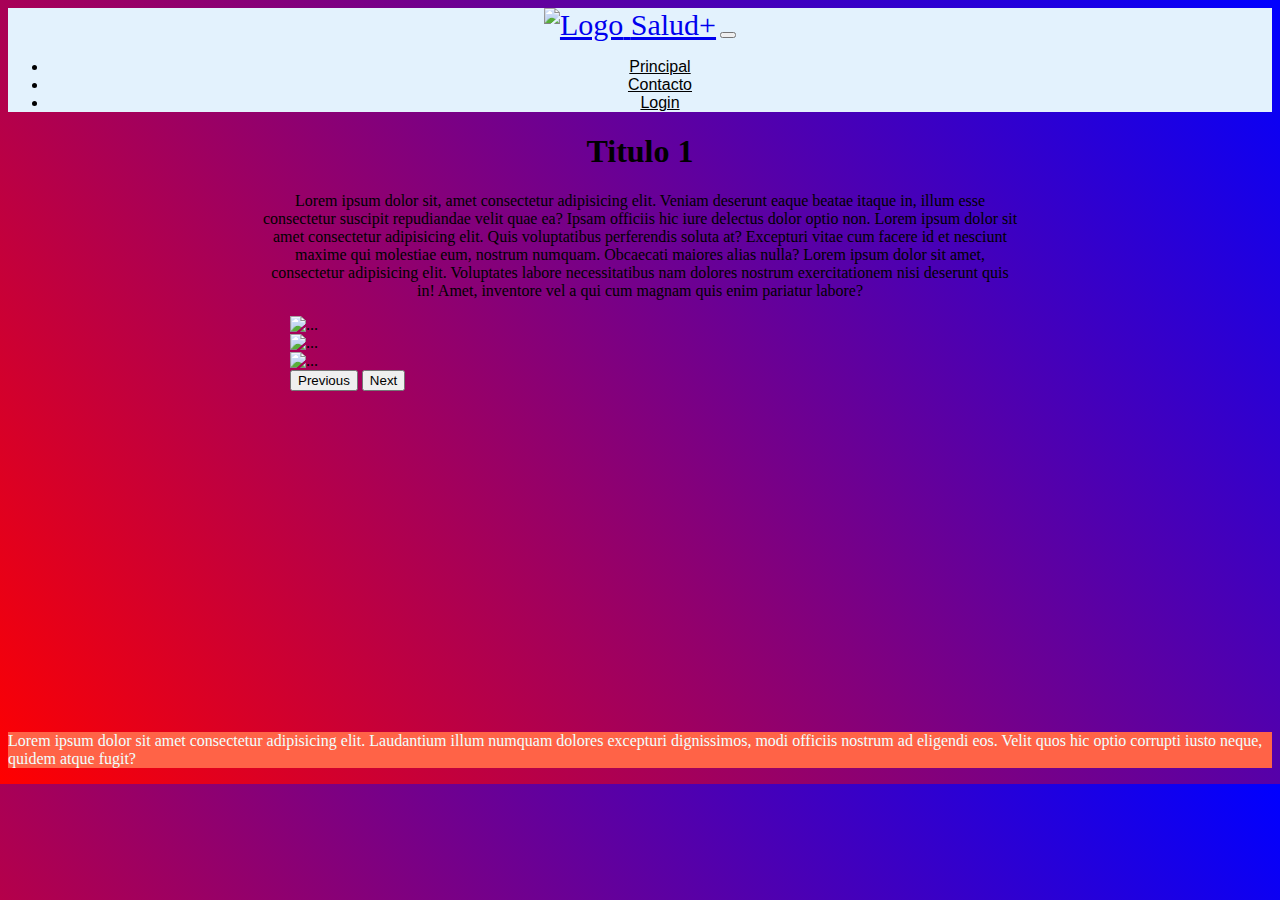
==== index.html @ d2786dda "avance" ====
<!DOCTYPE html>
<html lang="es">
  <head>
    <meta charset="UTF-8">
    <meta http-equiv="X-UA-Compatible" content="IE=edge">
    <meta name="viewport" content="width=device-width, initial-scale=1.0">
    <link rel="stylesheet" href="/bootstrap/css/bootstrap.min.css">
    <link rel="stylesheet" href="/css/style.css">
    <link rel="icon" href="/img/103387.png">
    <title>Salud+</title>
  </head>


  <body class="cuerpo-pagina">

    <!-------------- header ------------------->
    <header>
      <nav class="navbar navbar-expand-lg">
        <div class="container-fluid">
          <a class="navbar-brand" href="#">
            <img src="/img/corazonrojo.png" alt="Logo" width="50" height="50"
              class="d-inline-block align-text-top">
            <a class="navbar-brand" href="#">Salud+</a>
            <button class="navbar-toggler" type="button"
              data-bs-toggle="collapse" data-bs-target="#navbarNav"
              aria-controls="navbarNav" aria-expanded="false" aria-label="Toggle
              navigation">
              <span class="navbar-toggler-icon"></span>
            </button>
            <div class="collapse navbar-collapse" id="navbarNav">
              <ul class="navbar-nav">
                <li class="nav-item">
                  <a class="nav-link" aria-current="page" href="#">Principal</a>
                </li>
                <li class="nav-item">
                  <a class="nav-link" href="/pages/contacto.html">Contacto</a>
                </li>
                <li class="nav-item">
                  <a class="nav-link" href="/pages/login.html">Login</a>
                </li>
              </ul>
            </div>
          </div>
        </nav>
      </div>
    </header>

    <!-------------- header ------------------->


    <!------------------- main  -------------->

    <main class="proyector">

      <h1 class="titulos">Titulo 1</h1>
      <p class="parrafos">Lorem ipsum dolor sit, amet consectetur adipisicing
        elit. Veniam
        deserunt eaque beatae itaque in, illum esse consectetur suscipit
        repudiandae velit quae ea? Ipsam officiis hic iure delectus dolor optio
        non.
        Lorem ipsum dolor sit amet consectetur adipisicing elit. Quis
        voluptatibus perferendis soluta at? Excepturi vitae cum facere id et
        nesciunt maxime qui molestiae eum, nostrum numquam. Obcaecati maiores
        alias nulla? Lorem ipsum dolor sit amet, consectetur adipisicing elit.
        Voluptates labore necessitatibus nam dolores nostrum exercitationem nisi
        deserunt quis in! Amet, inventore vel a qui cum magnam quis enim
        pariatur labore?</p>
      <!----------------- carrusel ----------------->
      <div class="carrusel">
        <div id="carouselExampleInterval" class="carousel slide"
          data-bs-ride="carousel">
          <div class="carousel-inner">
            <div class="carousel-item active" data-bs-interval="1000">
              <img src="/img/medic1.jpg" class="imgcarrusel" alt="...">
            </div>
            <div class="carousel-item" data-bs-interval="2000">
              <img src="/img/medic2.jpeg" class="imgcarrusel" alt="...">
            </div>
            <div class="carousel-item" data-bs-interval="2000">
              <img src="/img/medic3.png" class="imgcarrusel" alt="...">
            </div>
          </div>
          <button class="carousel-control-prev" type="button"
            data-bs-target="#carouselExampleInterval" data-bs-slide="prev">
            <span class="carousel-control-prev-icon" aria-hidden="true"></span>
            <span class="visually-hidden">Previous</span>
          </button>
          <button class="carousel-control-next" type="button"
            data-bs-target="#carouselExampleInterval" data-bs-slide="next">
            <span class="carousel-control-next-icon" aria-hidden="true"></span>
            <span class="visually-hidden">Next</span>
          </button>
        </div>
      </div>
      <!----------------- carrusel ----------------->


    </main>

    <!------------------- main  -------------->

 

    <script src="/bootstrap/js/bootstrap.min.js"></script>
    <footer class="footerindex">
      <p class="pfooter">Lorem ipsum dolor sit amet consectetur adipisicing
        elit. Laudantium illum numquam dolores excepturi dignissimos, modi
        officiis nostrum ad eligendi eos. Velit quos hic optio corrupti iusto
        neque, quidem atque fugit?</p>
    </footer>
  </body>

</html>
---- css/style.css ----
/* ------------------header --------------------*/

    .navbar {
        background-color:  #e3f2fd;
    }

    .container-fluid {
        text-align: center;
    }

    .nav-link {
        color: rgb(0, 0, 0);
        font-family: Arial, Helvetica, sans-serif;
    }

    .navbar-brand{
        font-size: 30px;
    }

  /*-------------------- header -----------------*/




    /* --------------------body -----------------------*/

    .cuerpo-pagina{
        background:linear-gradient(50deg , red , blue);

    }

        
    .proyector {
        
    }

 /* -----------------------body -----------------------*/





 /*----------------------- main------------------------ */

        .carrusel{
            height: 400px;
            width: 700px;
            margin:auto
           
        }
        .imgcarrusel {
            height: 400px;
            width: 700px;
        }

        .titulos {
            text-align: center;
        }

        .parrafos{
            text-align: center;
            margin-left: 20%;
            margin-right: 20%;
        }
 /*----------------------- main------------------------ */


 /* ----------------footer -------------------*/

        .footerindex{
            background-color: tomato;
            
        }

        .pfooter {
            color: azure;
        }


/* ----------------footer -------------------*/
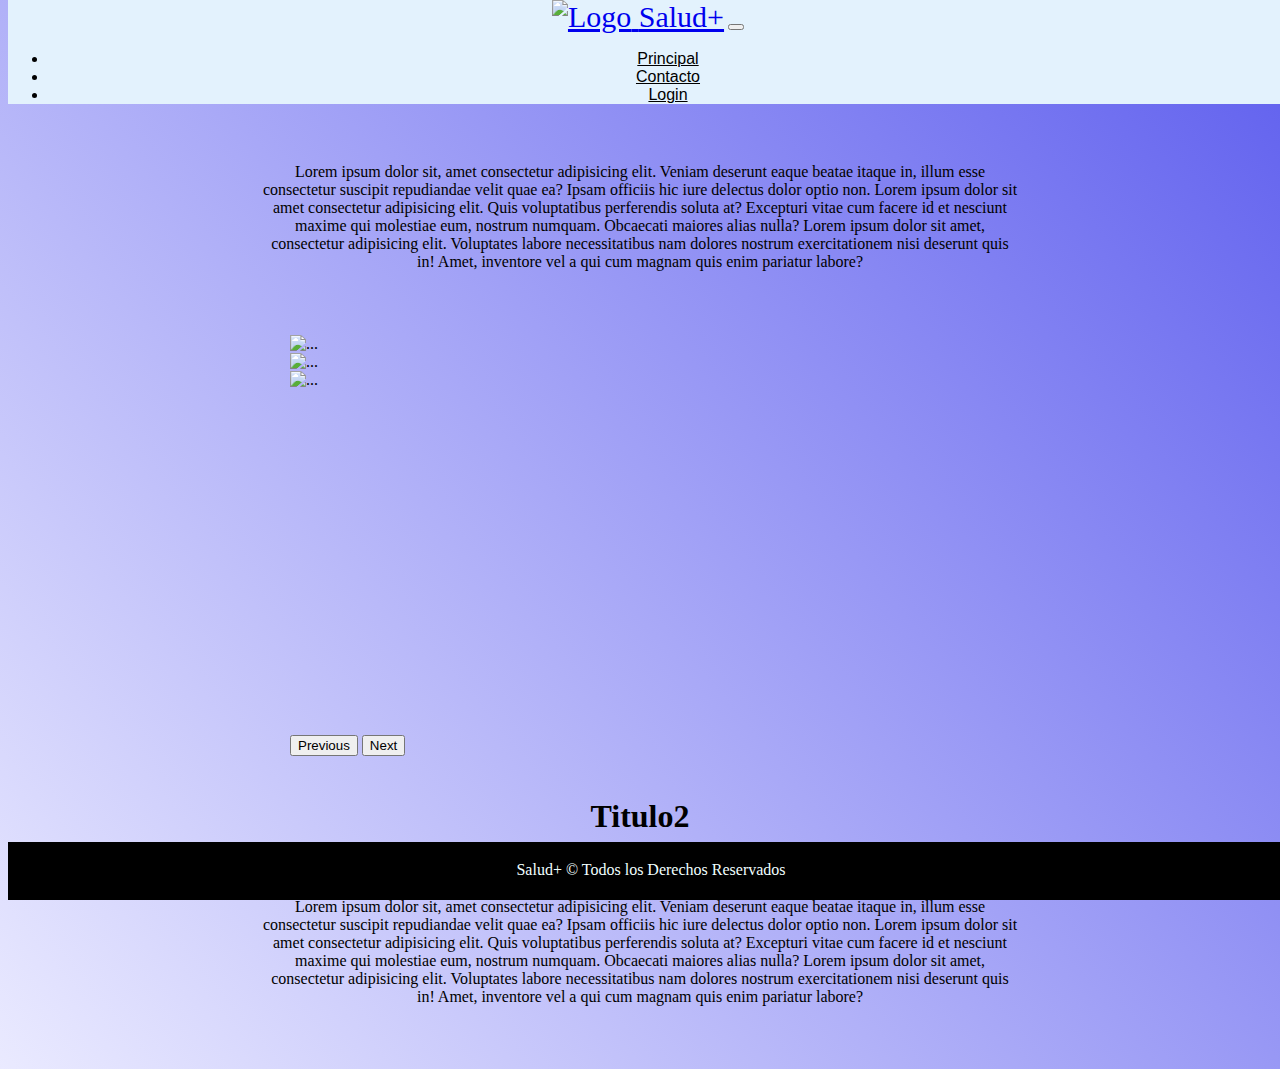
==== commit 74b5c742: "cambios minimos" ====
--- a/index.html
+++ b/index.html
@@ -15,6 +15,8 @@
 
     <!-------------- header ------------------->
     <header>
+      <div class="barranavegadora">
+
       <nav class="navbar navbar-expand-lg">
         <div class="container-fluid">
           <a class="navbar-brand" href="#">
@@ -43,6 +45,8 @@
           </div>
         </nav>
       </div>
+    </div>
+    
     </header>
 
     <!-------------- header ------------------->
@@ -53,6 +57,7 @@
     <main class="proyector">
 
       <h1 class="titulos">Titulo 1</h1>
+
       <p class="parrafos">Lorem ipsum dolor sit, amet consectetur adipisicing
         elit. Veniam
         deserunt eaque beatae itaque in, illum esse consectetur suscipit
@@ -65,6 +70,7 @@
         Voluptates labore necessitatibus nam dolores nostrum exercitationem nisi
         deserunt quis in! Amet, inventore vel a qui cum magnam quis enim
         pariatur labore?</p>
+
       <!----------------- carrusel ----------------->
       <div class="carrusel">
         <div id="carouselExampleInterval" class="carousel slide"
@@ -94,6 +100,20 @@
       </div>
       <!----------------- carrusel ----------------->
 
+      <h1 class="titulos">Titulo2</h1>
+
+      <p class="parrafos">Lorem ipsum dolor sit, amet consectetur adipisicing
+        elit. Veniam
+        deserunt eaque beatae itaque in, illum esse consectetur suscipit
+        repudiandae velit quae ea? Ipsam officiis hic iure delectus dolor optio
+        non.
+        Lorem ipsum dolor sit amet consectetur adipisicing elit. Quis
+        voluptatibus perferendis soluta at? Excepturi vitae cum facere id et
+        nesciunt maxime qui molestiae eum, nostrum numquam. Obcaecati maiores
+        alias nulla? Lorem ipsum dolor sit amet, consectetur adipisicing elit.
+        Voluptates labore necessitatibus nam dolores nostrum exercitationem nisi
+        deserunt quis in! Amet, inventore vel a qui cum magnam quis enim
+        pariatur labore?</p>
 
     </main>
 
@@ -101,13 +121,14 @@
 
  
 
-    <script src="/bootstrap/js/bootstrap.min.js"></script>
+    
+
     <footer class="footerindex">
-      <p class="pfooter">Lorem ipsum dolor sit amet consectetur adipisicing
-        elit. Laudantium illum numquam dolores excepturi dignissimos, modi
-        officiis nostrum ad eligendi eos. Velit quos hic optio corrupti iusto
-        neque, quidem atque fugit?</p>
+
+      <p class="pfooter">Salud+ © Todos los Derechos Reservados</p>
+
     </footer>
+    <script src="/bootstrap/js/bootstrap.bundle.min.js"></script>
   </body>
 
 </html>--- a/css/style.css
+++ b/css/style.css
@@ -17,6 +17,13 @@
         font-size: 30px;
     }
 
+     .barranavegadora{        /*barra de navegacion fija */
+            position:fixed;
+            top: 0;
+            width: 100%;
+            z-index: 100;
+    }
+
   /*-------------------- header -----------------*/
 
 
@@ -25,14 +32,14 @@
     /* --------------------body -----------------------*/
 
     .cuerpo-pagina{
-        background:linear-gradient(50deg , red , blue);
+        background:linear-gradient(50deg , rgb(234, 234, 255),rgb(95, 95, 238) );
 
     }
 
         
-    .proyector {
+    /* .proyector {
         
-    }
+    } */
 
  /* -----------------------body -----------------------*/
 
@@ -42,25 +49,40 @@
 
  /*----------------------- main------------------------ */
 
+
+    /*------------- componentes del carrusel ----------- */
         .carrusel{
             height: 400px;
             width: 700px;
-            margin:auto
-           
+            margin:auto;
+         
         }
         .imgcarrusel {
             height: 400px;
             width: 700px;
         }
+        .carousel-inner{
+
+            border-radius: 15px;
+            height: 400px;
+            width: 700px;
+            margin:auto;
+        }
+
+    /*------------- componentes del carrusel ----------- */        
 
         .titulos {
             text-align: center;
+            margin-top: 5%;
+            margin-bottom: 5%;
         }
 
         .parrafos{
             text-align: center;
             margin-left: 20%;
             margin-right: 20%;
+            margin-top: 5%;
+            margin-bottom: 5%;
         }
  /*----------------------- main------------------------ */
 
@@ -68,12 +90,21 @@
  /* ----------------footer -------------------*/
 
         .footerindex{
-            background-color: tomato;
-            
+            background-color: black;
+            position: fixed;
+            bottom: 0;
+            width: 100%;
+            height: auto;
+            color: white;
+            margin: auto;
+            padding: 3px;
         }
 
         .pfooter {
             color: azure;
+            text-align: center;
+            height: 20px;
+            
         }
 
 
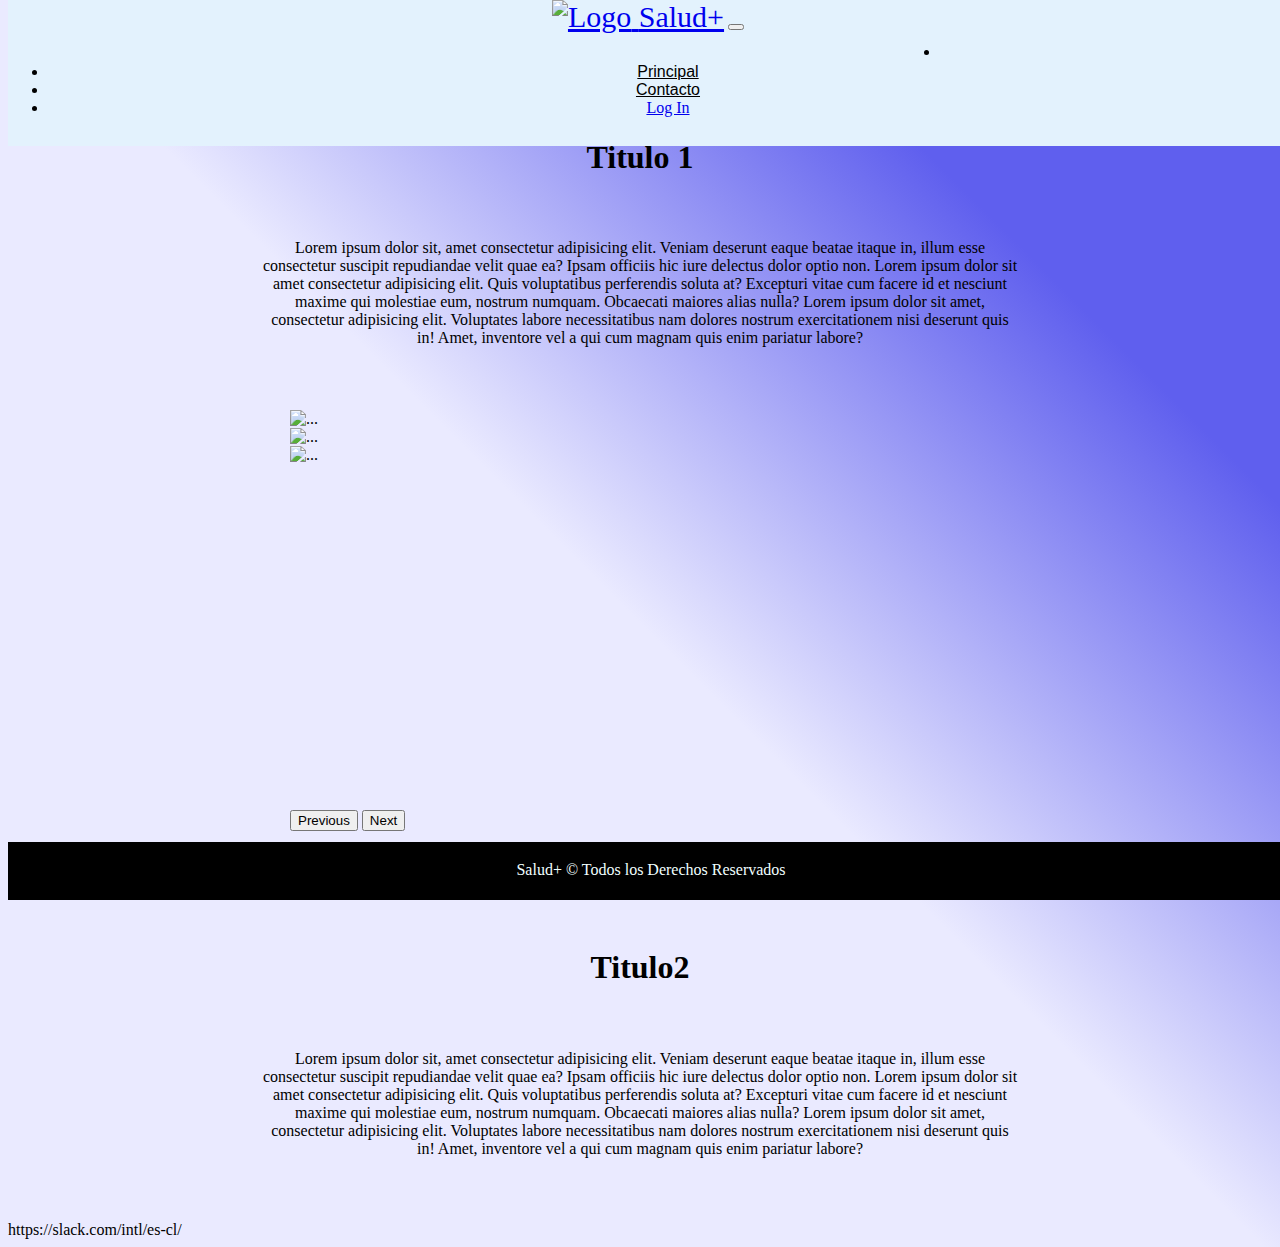
==== commit 1151a2cc: "Merge branch 'master' of https://github.com/Fernando24101997/Mi-Proyecto" ====
--- a/index.html
+++ b/index.html
@@ -12,41 +12,50 @@
 
 
   <body class="cuerpo-pagina">
+    
 
     <!-------------- header ------------------->
     <header>
       <div class="barranavegadora">
+        
 
-      <nav class="navbar navbar-expand-lg">
-        <div class="container-fluid">
-          <a class="navbar-brand" href="#">
-            <img src="/img/corazonrojo.png" alt="Logo" width="50" height="50"
-              class="d-inline-block align-text-top">
-            <a class="navbar-brand" href="#">Salud+</a>
-            <button class="navbar-toggler" type="button"
-              data-bs-toggle="collapse" data-bs-target="#navbarNav"
-              aria-controls="navbarNav" aria-expanded="false" aria-label="Toggle
-              navigation">
-              <span class="navbar-toggler-icon"></span>
-            </button>
-            <div class="collapse navbar-collapse" id="navbarNav">
-              <ul class="navbar-nav">
-                <li class="nav-item">
-                  <a class="nav-link" aria-current="page" href="#">Principal</a>
-                </li>
-                <li class="nav-item">
-                  <a class="nav-link" href="/pages/contacto.html">Contacto</a>
-                </li>
-                <li class="nav-item">
-                  <a class="nav-link" href="/pages/login.html">Login</a>
-                </li>
-              </ul>
+        <nav class="navbar navbar-expand-lg">
+          <div class="container-fluid">
+            <a class="navbar-brand" href="#">
+              <img src="/img/corazonrojo.png" alt="Logo" width="50" height="50"
+                class="d-inline-block align-text-top">
+              <a class="navbar-brand" href="#">Salud+</a>
+              <button class="navbar-toggler" type="button"
+                data-bs-toggle="collapse" data-bs-target="#navbarNav"
+                aria-controls="navbarNav" aria-expanded="false"
+                aria-label="Toggle
+                navigation">
+                <span class="navbar-toggler-icon"></span>
+              </button>
+              <div class="collapse navbar-collapse" id="navbarNav">
+                <ul class="navbar-nav">
+                  <li class="nav-item">
+                    <a class="nav-link" aria-current="page" href="#">Principal</a>
+                  </li>
+                  <li class="nav-item">
+                    <a class="nav-link" href="/pages/contacto.html">Contacto</a>
+                  </li>
+                  <li>
+                    <a href="/pages/login.html" class="btn btn-primary">Log In</a>
+                  </li>
+                  <li class="radio">
+                    <iframe allow="" id="iframe" style="padding: 0px;"
+                      src="https://www.raddios.com/player/1/?r=11312&autoplay=1&rand=1785425342"
+                      allowtransparency="true" scrolling="no" width="240"
+                      height="52" frameborder="0"></iframe>
+                  </li>
+                </ul>
+              </div>
             </div>
-          </div>
-        </nav>
+          </nav>
+        </div>
       </div>
-    </div>
-    
+
     </header>
 
     <!-------------- header ------------------->
@@ -76,13 +85,13 @@
         <div id="carouselExampleInterval" class="carousel slide"
           data-bs-ride="carousel">
           <div class="carousel-inner">
-            <div class="carousel-item active" data-bs-interval="1000">
+            <div class="carousel-item active" data-bs-interval="2000">
               <img src="/img/medic1.jpg" class="imgcarrusel" alt="...">
             </div>
             <div class="carousel-item" data-bs-interval="2000">
               <img src="/img/medic2.jpeg" class="imgcarrusel" alt="...">
             </div>
-            <div class="carousel-item" data-bs-interval="2000">
+            <div class="carousel-item" data-bs-interval="3000">
               <img src="/img/medic3.png" class="imgcarrusel" alt="...">
             </div>
           </div>
@@ -119,9 +128,9 @@
 
     <!------------------- main  -------------->
 
- 
 
-    
+
+
 
     <footer class="footerindex">
 
@@ -131,4 +140,5 @@
     <script src="/bootstrap/js/bootstrap.bundle.min.js"></script>
   </body>
 
-</html>+</html>
+https://slack.com/intl/es-cl/--- a/css/style.css
+++ b/css/style.css
@@ -24,6 +24,20 @@
             z-index: 100;
     }
 
+    #navbarNav{
+        padding-top: 1%;
+        padding-bottom: 1%;
+    }
+
+    .radio{
+        position: fixed;
+        top:5px;
+        right: 100px;
+        text-align: center;
+        
+        
+    }
+
   /*-------------------- header -----------------*/
 
 
@@ -32,7 +46,7 @@
     /* --------------------body -----------------------*/
 
     .cuerpo-pagina{
-        background:linear-gradient(50deg , rgb(234, 234, 255),rgb(95, 95, 238) );
+        background:linear-gradient(45deg , rgb(234, 234, 255) 50%,rgb(95, 95, 238) 80%);
 
     }
 
@@ -73,6 +87,7 @@
 
         .titulos {
             text-align: center;
+            padding-top: 6%;
             margin-top: 5%;
             margin-bottom: 5%;
         }
@@ -110,3 +125,54 @@
 
 /* ----------------footer -------------------*/
 
+
+
+
+                /* ---------------------------------------- Contacto ----------------------------------------------------------- */
+
+
+
+
+
+                /* ---------------------------------------- Contacto ----------------------------------------------------------- */
+
+
+
+                /* ------------------------------------------------------- Login ----------------------------------------------- */
+
+
+                        .formulariologin{
+                            width: 30%;
+                            height: 100%;
+                            margin-left: auto;
+                            margin-right: auto;
+                            margin-top: 5%;
+                            margin-bottom: 5%;
+                            border-style:solid;
+                            border-color: black;
+                            border-radius: 15px;
+                            text-align: center;
+                            padding:50px;
+                            background-color:azure;                            
+                        }
+
+                        .botonlogin{
+                            padding-top: 5%;
+                            margin-left: 20%;
+                            margin-right: 30%;
+                            margin-bottom: 5%;
+                        }
+
+
+
+
+
+
+
+
+
+
+
+
+    
+                /* ------------------------------------------------------- Login ----------------------------------------------- */
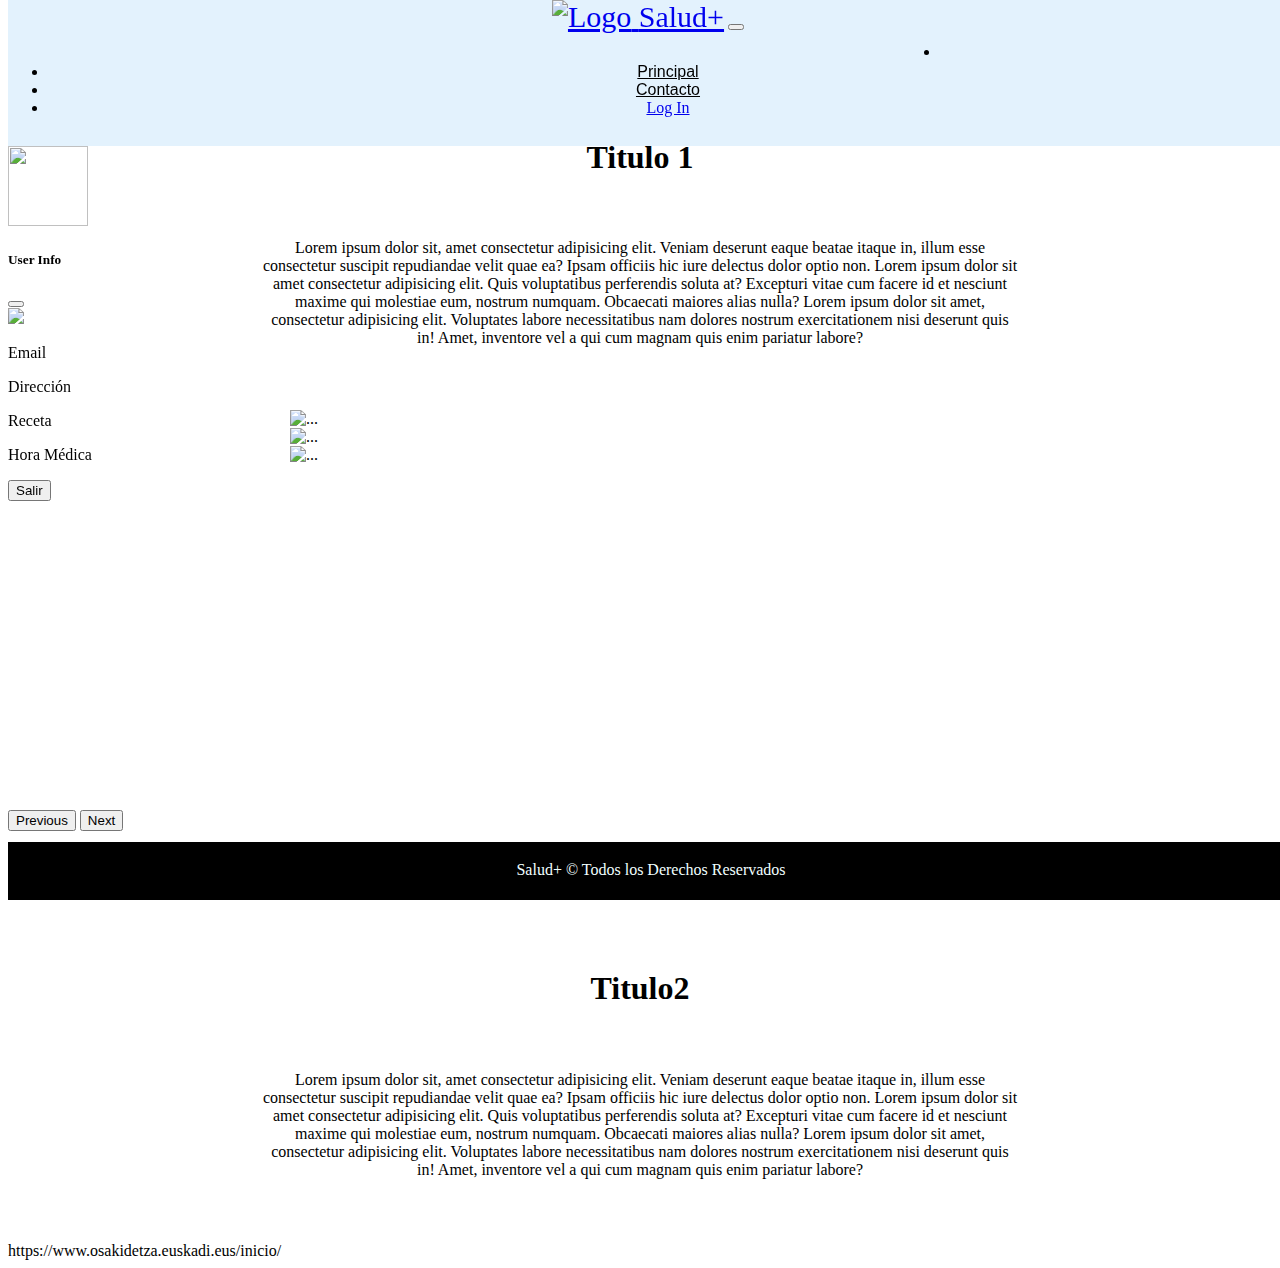
==== commit d27fea79: "cambios menores" ====
--- a/index.html
+++ b/index.html
@@ -11,14 +11,12 @@
   </head>
 
 
-  <body class="cuerpo-pagina">
-    
+  <body class="cuerpo-pagina-index">
+
 
     <!-------------- header ------------------->
     <header>
       <div class="barranavegadora">
-        
-
         <nav class="navbar navbar-expand-lg">
           <div class="container-fluid">
             <a class="navbar-brand" href="#">
@@ -53,92 +51,124 @@
               </div>
             </div>
           </nav>
+          <div class="menu-derecho-fijo">
+
+            <div class="boton-menu-derecha" type="button"
+              data-bs-toggle="offcanvas" data-bs-target="#offcanvasRight"
+              aria-controls="offcanvasRight"><img src="/img/login.png"
+                height="80" width="80" /></div>
+            <div class="offcanvas offcanvas-end" tabindex="-1"
+              id="offcanvasRight" aria-labelledby="offcanvasRightLabel">
+              <div class="offcanvas-header">
+                <h5 class="offcanvas-title" id="offcanvasRightLabel">User Info</h5>
+                <button type="button" class="btn-close"
+                  data-bs-dismiss="offcanvas" aria-label="Close"></button>
+              </div>
+              <div class="offcanvas-body">
+                <img class="img-user-log" src="/img/user.png">
+                <div class="datos-log">
+                  <p class="p-user-log">Email</p>
+                  <p class="p-user-log">Dirección</p>
+                  <p class="p-user-log">Receta</p>
+                  <p class="p-user-log">Hora Médica</p>
+                  <button id="boton-cerrar-sesion" type="button" class="btn
+                    btn-danger">Salir</button>
+                </div>
+              </div>
+            </div>
+
+          </div>
         </div>
-      </div>
 
-    </header>
+      </header>
 
-    <!-------------- header ------------------->
+      <!-------------- header ------------------->
 
 
-    <!------------------- main  -------------->
+      <!------------------- main  -------------->
 
-    <main class="proyector">
+      <main class="proyector">
 
-      <h1 class="titulos">Titulo 1</h1>
+        <h1 class="titulos">Titulo 1</h1>
 
-      <p class="parrafos">Lorem ipsum dolor sit, amet consectetur adipisicing
-        elit. Veniam
-        deserunt eaque beatae itaque in, illum esse consectetur suscipit
-        repudiandae velit quae ea? Ipsam officiis hic iure delectus dolor optio
-        non.
-        Lorem ipsum dolor sit amet consectetur adipisicing elit. Quis
-        voluptatibus perferendis soluta at? Excepturi vitae cum facere id et
-        nesciunt maxime qui molestiae eum, nostrum numquam. Obcaecati maiores
-        alias nulla? Lorem ipsum dolor sit amet, consectetur adipisicing elit.
-        Voluptates labore necessitatibus nam dolores nostrum exercitationem nisi
-        deserunt quis in! Amet, inventore vel a qui cum magnam quis enim
-        pariatur labore?</p>
+        <p class="parrafos">Lorem ipsum dolor sit, amet consectetur adipisicing
+          elit. Veniam
+          deserunt eaque beatae itaque in, illum esse consectetur suscipit
+          repudiandae velit quae ea? Ipsam officiis hic iure delectus dolor
+          optio
+          non.
+          Lorem ipsum dolor sit amet consectetur adipisicing elit. Quis
+          voluptatibus perferendis soluta at? Excepturi vitae cum facere id et
+          nesciunt maxime qui molestiae eum, nostrum numquam. Obcaecati maiores
+          alias nulla? Lorem ipsum dolor sit amet, consectetur adipisicing elit.
+          Voluptates labore necessitatibus nam dolores nostrum exercitationem
+          nisi
+          deserunt quis in! Amet, inventore vel a qui cum magnam quis enim
+          pariatur labore?</p>
 
-      <!----------------- carrusel ----------------->
-      <div class="carrusel">
-        <div id="carouselExampleInterval" class="carousel slide"
-          data-bs-ride="carousel">
-          <div class="carousel-inner">
-            <div class="carousel-item active" data-bs-interval="2000">
-              <img src="/img/medic1.jpg" class="imgcarrusel" alt="...">
+        <!----------------- carrusel ----------------->
+        <div class="carrusel-contenedor">
+
+          <div id="carouselExampleInterval" class="carousel slide" data-bs-ride="carousel">
+            <div class="carousel-inner">
+              <div class="carousel-item active" data-bs-interval="10000">
+                <img src="/img/medic1.jpg" class="d-block w-100" alt="...">
+              </div>
+              <div class="carousel-item" data-bs-interval="2000">
+                <img src="/img/medic2.jpeg" class="d-block w-100" alt="...">
+              </div>
+              <div class="carousel-item">
+                <img src="/img/medic3.png" class="d-block w-100" alt="...">
+              </div>
             </div>
-            <div class="carousel-item" data-bs-interval="2000">
-              <img src="/img/medic2.jpeg" class="imgcarrusel" alt="...">
-            </div>
-            <div class="carousel-item" data-bs-interval="3000">
-              <img src="/img/medic3.png" class="imgcarrusel" alt="...">
-            </div>
+            <button class="carousel-control-prev" type="button" data-bs-target="#carouselExampleInterval" data-bs-slide="prev">
+              <span class="carousel-control-prev-icon" aria-hidden="true"></span>
+              <span class="visually-hidden">Previous</span>
+            </button>
+            <button class="carousel-control-next" type="button" data-bs-target="#carouselExampleInterval" data-bs-slide="next">
+              <span class="carousel-control-next-icon" aria-hidden="true"></span>
+              <span class="visually-hidden">Next</span>
+            </button>
           </div>
-          <button class="carousel-control-prev" type="button"
-            data-bs-target="#carouselExampleInterval" data-bs-slide="prev">
-            <span class="carousel-control-prev-icon" aria-hidden="true"></span>
-            <span class="visually-hidden">Previous</span>
-          </button>
-          <button class="carousel-control-next" type="button"
-            data-bs-target="#carouselExampleInterval" data-bs-slide="next">
-            <span class="carousel-control-next-icon" aria-hidden="true"></span>
-            <span class="visually-hidden">Next</span>
-          </button>
+        
+        
+
         </div>
-      </div>
-      <!----------------- carrusel ----------------->
 
-      <h1 class="titulos">Titulo2</h1>
+        <!----------------- carrusel ----------------->
 
-      <p class="parrafos">Lorem ipsum dolor sit, amet consectetur adipisicing
-        elit. Veniam
-        deserunt eaque beatae itaque in, illum esse consectetur suscipit
-        repudiandae velit quae ea? Ipsam officiis hic iure delectus dolor optio
-        non.
-        Lorem ipsum dolor sit amet consectetur adipisicing elit. Quis
-        voluptatibus perferendis soluta at? Excepturi vitae cum facere id et
-        nesciunt maxime qui molestiae eum, nostrum numquam. Obcaecati maiores
-        alias nulla? Lorem ipsum dolor sit amet, consectetur adipisicing elit.
-        Voluptates labore necessitatibus nam dolores nostrum exercitationem nisi
-        deserunt quis in! Amet, inventore vel a qui cum magnam quis enim
-        pariatur labore?</p>
+        <h1 class="titulos">Titulo2</h1>
 
-    </main>
+        <p class="parrafos">Lorem ipsum dolor sit, amet consectetur adipisicing
+          elit. Veniam
+          deserunt eaque beatae itaque in, illum esse consectetur suscipit
+          repudiandae velit quae ea? Ipsam officiis hic iure delectus dolor
+          optio
+          non.
+          Lorem ipsum dolor sit amet consectetur adipisicing elit. Quis
+          voluptatibus perferendis soluta at? Excepturi vitae cum facere id et
+          nesciunt maxime qui molestiae eum, nostrum numquam. Obcaecati maiores
+          alias nulla? Lorem ipsum dolor sit amet, consectetur adipisicing elit.
+          Voluptates labore necessitatibus nam dolores nostrum exercitationem
+          nisi
+          deserunt quis in! Amet, inventore vel a qui cum magnam quis enim
+          pariatur labore?</p>
 
-    <!------------------- main  -------------->
+      </main>
+
+      <!------------------- main  -------------->
 
 
 
 
 
-    <footer class="footerindex">
+      <footer class="footerindex">
 
-      <p class="pfooter">Salud+ © Todos los Derechos Reservados</p>
+        <p class="pfooter">Salud+ © Todos los Derechos Reservados</p>
 
-    </footer>
-    <script src="/bootstrap/js/bootstrap.bundle.min.js"></script>
-  </body>
+      </footer>
+      <script src="/bootstrap/js/bootstrap.bundle.min.js"></script>
+    </body>
 
-</html>
-https://slack.com/intl/es-cl/+  </html>
+  https://www.osakidetza.euskadi.eus/inicio/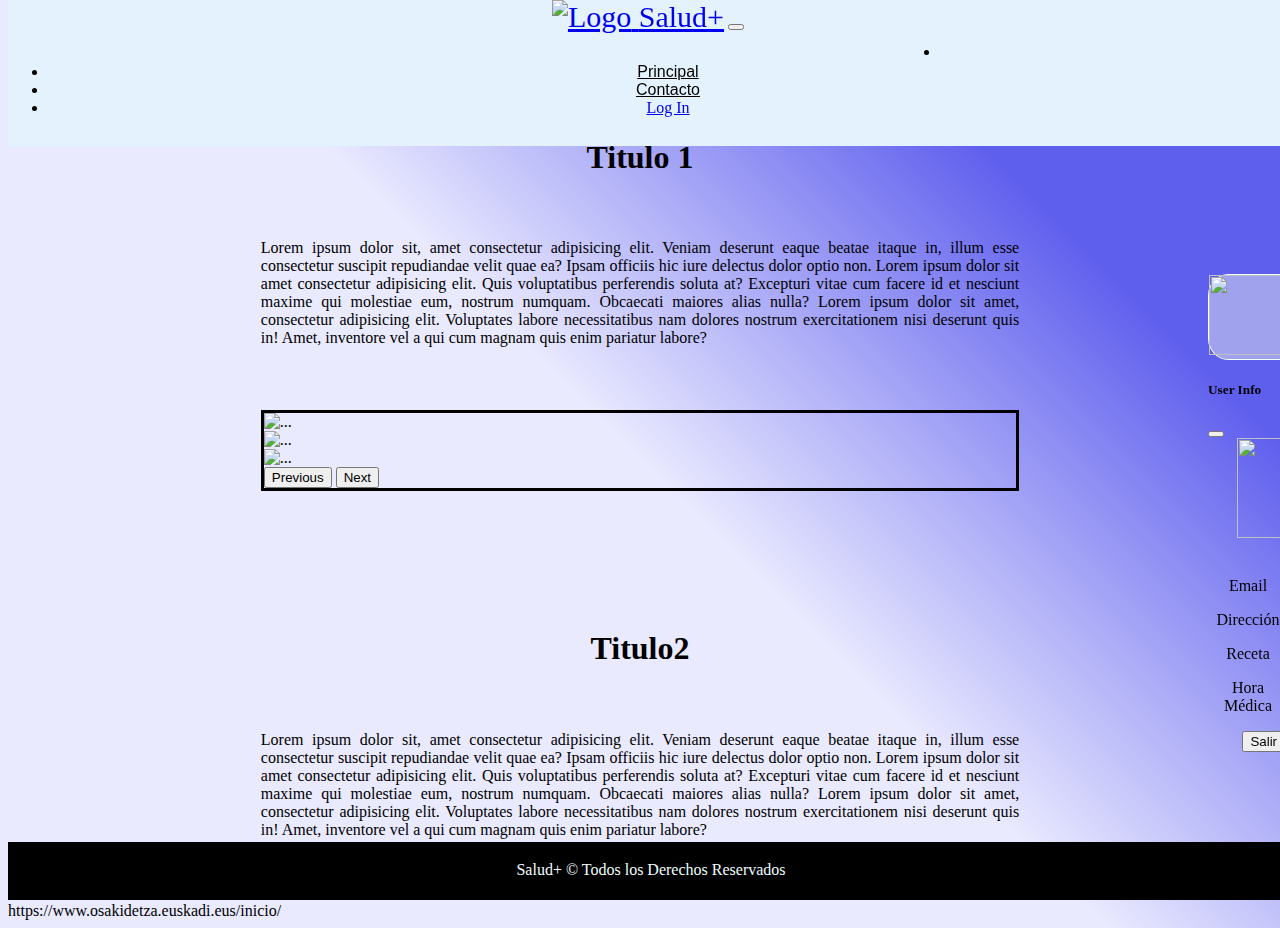
==== commit d5a3d9c7: "arreglo carrusel" ====
--- a/index.html
+++ b/index.html
@@ -112,13 +112,13 @@
           <div id="carouselExampleInterval" class="carousel slide" data-bs-ride="carousel">
             <div class="carousel-inner">
               <div class="carousel-item active" data-bs-interval="10000">
-                <img src="/img/medic1.jpg" class="d-block w-100" alt="...">
+                <img id="img-carrusel" src="/img/medic1.jpg" class="d-block w-100" alt="..." width="300px" height="400px">
               </div>
               <div class="carousel-item" data-bs-interval="2000">
-                <img src="/img/medic2.jpeg" class="d-block w-100" alt="...">
+                <img id="img-carrusel" src="/img/medic2.jpeg" class="d-block w-100" alt="..." width="300px" height="400px">
               </div>
               <div class="carousel-item">
-                <img src="/img/medic3.png" class="d-block w-100" alt="...">
+                <img id="img-carrusel" src="/img/medic3.png" class="d-block w-100" alt="..." width="300px" height="400px">
               </div>
             </div>
             <button class="carousel-control-prev" type="button" data-bs-target="#carouselExampleInterval" data-bs-slide="prev">
--- a/css/style.css
+++ b/css/style.css
@@ -1,7 +1,7 @@
     /* ------------------header --------------------*/
 
     .navbar {
-        background-color:  #e3f2fd;
+        background-color: #e3f2fd;
     }
 
     .container-fluid {
@@ -13,166 +13,217 @@
         font-family: Arial, Helvetica, sans-serif;
     }
 
-    .navbar-brand{
+    .navbar-brand {
         font-size: 30px;
     }
 
-     .barranavegadora{        /*barra de navegacion fija */
-            position:fixed;
-            top: 0;
-            width: 100%;
-            z-index: 100;
-    }
-
-    #navbarNav{
+    .barranavegadora {
+        /*barra de navegacion fija */
+        position: fixed;
+        top: 0;
+        width: 100%;
+        z-index: 100;
+    }
+
+    #navbarNav {
         padding-top: 1%;
         padding-bottom: 1%;
     }
 
-    .radio{
+    .radio {
         position: fixed;
-        top:5px;
+        top: 5px;
         right: 100px;
         text-align: center;
-        
-        
-    }
-
-  /*-------------------- header -----------------*/
-
-
-
+
+
+    }
+
+    /*-------------------- header -----------------*/
+
+    /* menu derecha fijo */
+
+    .menu-derecho-fijo {
+        width: 80px;
+        height: 80px;
+        margin-top: 10%;
+        margin-left: auto;
+
+    }
+
+    .boton-menu-derecha {
+        background-color: rgba(239, 243, 238, 0.452);
+        border-radius: 25% 0 0 25%;
+        border: 1px solid azure;
+    }
+
+    .img-user-log {
+        width: 100px;
+        height: 100px;
+        margin-left: 36%;
+
+    }
+
+    .p-user-log {
+        text-align: center;
+        margin-top: 5px;
+    }
+
+    .datos-log {
+        padding-top: 30px;
+    }
+
+    #boton-cerrar-sesion {
+        margin-left: 43%;
+
+    }
 
     /* --------------------body -----------------------*/
 
-    .cuerpo-pagina{
-        background:linear-gradient(45deg , rgb(234, 234, 255) 50%,rgb(95, 95, 238) 80%);
-
-    }
-
-        
+    .cuerpo-pagina-index {
+        background: linear-gradient(45deg, rgb(234, 234, 255) 50%, rgb(95, 95, 238) 80%);
+
+    }
+
+
     /* .proyector {
         
     } */
 
- /* -----------------------body -----------------------*/
-
-
-
-
-
- /*----------------------- main------------------------ */
+    /* -----------------------body -----------------------*/
+
+
+
+
+
+    /*----------------------- main------------------------ */
 
 
     /*------------- componentes del carrusel ----------- */
-        .carrusel{
-            height: 400px;
-            width: 700px;
-            margin:auto;
-         
-        }
-        .imgcarrusel {
-            height: 400px;
-            width: 700px;
-        }
-        .carousel-inner{
-
-            border-radius: 15px;
-            height: 400px;
-            width: 700px;
-            margin:auto;
-        }
-
-    /*------------- componentes del carrusel ----------- */        
-
-        .titulos {
-            text-align: center;
-            padding-top: 6%;
-            margin-top: 5%;
-            margin-bottom: 5%;
-        }
-
-        .parrafos{
-            text-align: center;
-            margin-left: 20%;
-            margin-right: 20%;
-            margin-top: 5%;
-            margin-bottom: 5%;
-        }
- /*----------------------- main------------------------ */
-
-
- /* ----------------footer -------------------*/
-
-        .footerindex{
-            background-color: black;
-            position: fixed;
-            bottom: 0;
-            width: 100%;
-            height: auto;
-            color: white;
-            margin: auto;
-            padding: 3px;
-        }
-
-        .pfooter {
-            color: azure;
-            text-align: center;
-            height: 20px;
-            
-        }
-
-
-/* ----------------footer -------------------*/
-
-
-
-
-                /* ---------------------------------------- Contacto ----------------------------------------------------------- */
-
-
-
-
-
-                /* ---------------------------------------- Contacto ----------------------------------------------------------- */
-
-
-
-                /* ------------------------------------------------------- Login ----------------------------------------------- */
-
-
-                        .formulariologin{
-                            width: 30%;
-                            height: 100%;
-                            margin-left: auto;
-                            margin-right: auto;
-                            margin-top: 5%;
-                            margin-bottom: 5%;
-                            border-style:solid;
-                            border-color: black;
-                            border-radius: 15px;
-                            text-align: center;
-                            padding:50px;
-                            background-color:azure;                            
-                        }
-
-                        .botonlogin{
-                            padding-top: 5%;
-                            margin-left: 20%;
-                            margin-right: 30%;
-                            margin-bottom: 5%;
-                        }
-
-
-
-
-
-
-
-
-
-
-
-
+
+    .carrusel-contenedor {
+       
+       border-style: solid;
+       margin-left: 20%;
+       margin-right: 20%;
+       
+    }
+
+    .carousel-inner{    
+
+       
+        
+    }
+
+    .carousel-item{
+        
+      
+
+    }
     
-                /* ------------------------------------------------------- Login ----------------------------------------------- */
+
+    #img-carrusel{
+
+        
+    }
+
+    /*------------- componentes del carrusel ----------- */
+
+    .titulos {
+        text-align: center;
+        padding-top: 6%;
+        margin-top: 5%;
+        margin-bottom: 5%;
+    }
+
+    .parrafos {
+        text-align: justify;
+        margin-left: 20%;
+        margin-right: 20%;
+        margin-top: 5%;
+        margin-bottom: 5%;
+    }
+
+    /*----------------------- main------------------------ */
+
+
+    /* ----------------footer -------------------*/
+
+    .footerindex {
+        background-color: black;
+        position: fixed;
+        bottom: 0;
+        width: 100%;
+        height: auto;
+        color: white;
+        margin: auto;
+        padding: 3px;
+    }
+
+    .pfooter {
+        color: azure;
+        text-align: center;
+        height: 20px;
+
+    }
+
+
+    /* ----------------footer -------------------*/
+
+
+
+
+    /* ---------------------------------------- Contacto ----------------------------------------------------------- */
+
+
+
+
+
+    /* ---------------------------------------- Contacto ----------------------------------------------------------- */
+
+
+
+    /* ------------------------------------------------------- Login ----------------------------------------------- */
+
+
+
+    .cuerpo-pagina-login {
+        background: linear-gradient(45deg, rgba(234, 234, 255, 0) 50%, rgb(95, 95, 238) 80%);
+        height: 600px;
+    }
+
+
+
+    .formulariologin {
+        width: 350px;
+        height: 250px;
+        margin-left: auto;
+        margin-right: auto;
+        margin-top: 5%;
+        margin-bottom: 5%;
+        border-style: solid;
+        border-radius: 15px;
+        text-align: center;
+        padding: 30px;
+        background-color: rgba(86, 118, 221, 0.534);
+    }
+
+    .botonlogin {
+        width: 285px;
+        padding-right: 30px;
+        padding-top: 10px;
+    }
+
+
+
+
+
+
+
+
+
+
+
+
+
+    /* ------------------------------------------------------- Login ----------------------------------------------- */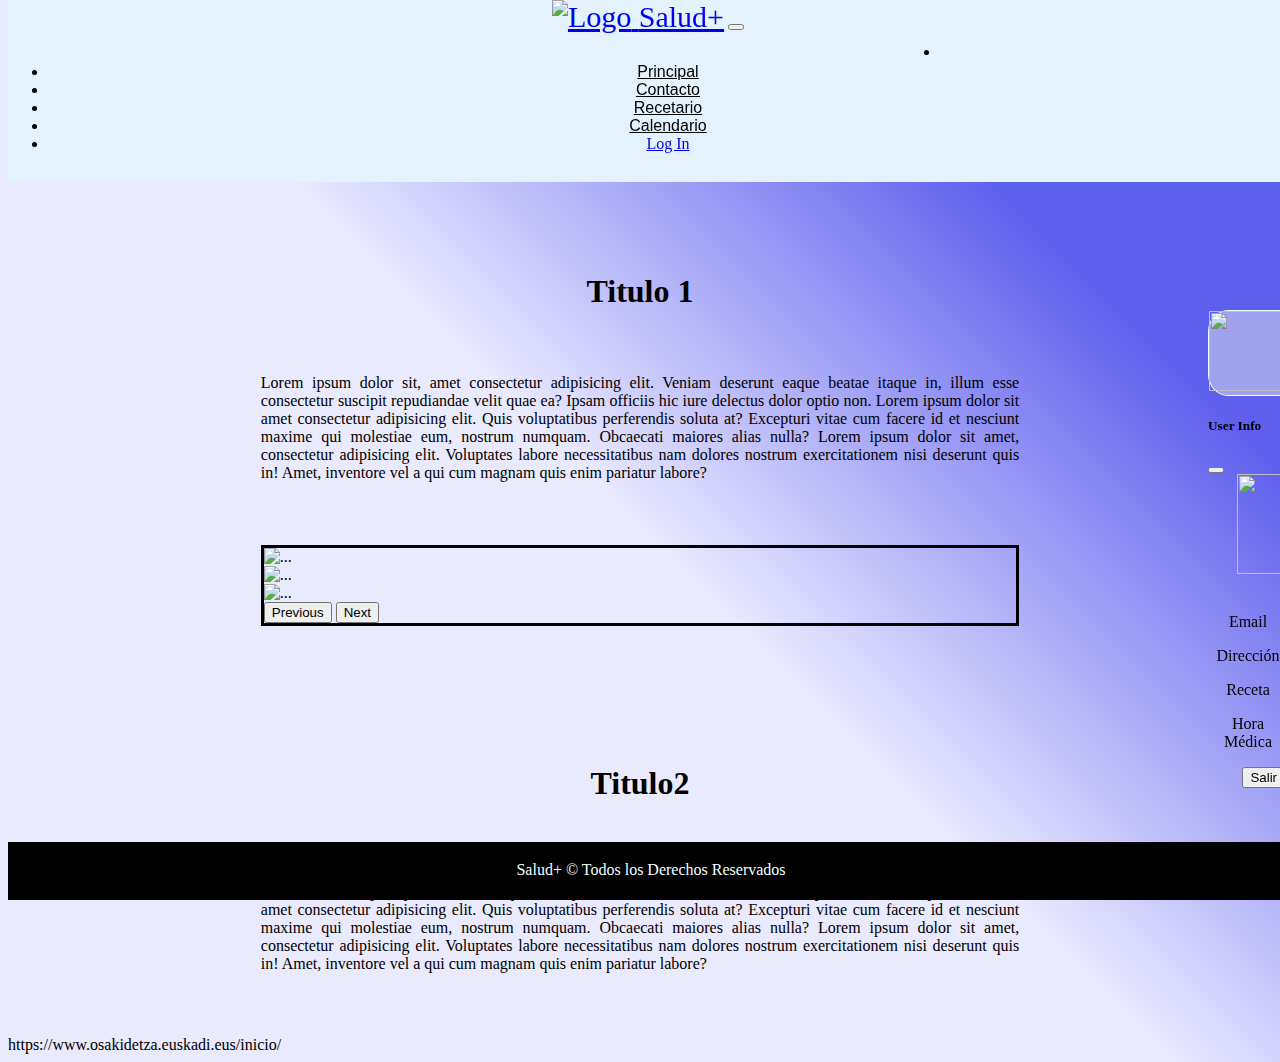
==== commit 4c3cc0b1: "cambios menores" ====
--- a/index.html
+++ b/index.html
@@ -37,6 +37,12 @@
                   </li>
                   <li class="nav-item">
                     <a class="nav-link" href="/pages/contacto.html">Contacto</a>
+                  </li>
+                  <li class="nav-item">
+                    <a class="nav-link" href="#">Recetario</a>
+                  </li>
+                  <li class="nav-item">
+                    <a class="nav-link" href="#">Calendario</a>
                   </li>
                   <li>
                     <a href="/pages/login.html" class="btn btn-primary">Log In</a>
@@ -90,7 +96,7 @@
       <main class="proyector">
 
         <h1 class="titulos">Titulo 1</h1>
-
+        
         <p class="parrafos">Lorem ipsum dolor sit, amet consectetur adipisicing
           elit. Veniam
           deserunt eaque beatae itaque in, illum esse consectetur suscipit
@@ -109,29 +115,35 @@
         <!----------------- carrusel ----------------->
         <div class="carrusel-contenedor">
 
-          <div id="carouselExampleInterval" class="carousel slide" data-bs-ride="carousel">
+          <div id="carouselExampleInterval" class="carousel slide"
+            data-bs-ride="carousel">
             <div class="carousel-inner">
               <div class="carousel-item active" data-bs-interval="10000">
-                <img id="img-carrusel" src="/img/medic1.jpg" class="d-block w-100" alt="..." width="300px" height="400px">
+                <img id="img-carrusel" src="/img/medic1.jpg" class="d-block
+                  w-100" alt="..." width="300px" height="400px">
               </div>
               <div class="carousel-item" data-bs-interval="2000">
-                <img id="img-carrusel" src="/img/medic2.jpeg" class="d-block w-100" alt="..." width="300px" height="400px">
+                <img id="img-carrusel" src="/img/medic2.jpeg" class="d-block
+                  w-100" alt="..." width="300px" height="400px">
               </div>
               <div class="carousel-item">
-                <img id="img-carrusel" src="/img/medic3.png" class="d-block w-100" alt="..." width="300px" height="400px">
+                <img id="img-carrusel" src="/img/medic3.png" class="d-block
+                  w-100" alt="..." width="300px" height="400px">
               </div>
             </div>
-            <button class="carousel-control-prev" type="button" data-bs-target="#carouselExampleInterval" data-bs-slide="prev">
+            <button class="carousel-control-prev" type="button"
+              data-bs-target="#carouselExampleInterval" data-bs-slide="prev">
               <span class="carousel-control-prev-icon" aria-hidden="true"></span>
               <span class="visually-hidden">Previous</span>
             </button>
-            <button class="carousel-control-next" type="button" data-bs-target="#carouselExampleInterval" data-bs-slide="next">
+            <button class="carousel-control-next" type="button"
+              data-bs-target="#carouselExampleInterval" data-bs-slide="next">
               <span class="carousel-control-next-icon" aria-hidden="true"></span>
               <span class="visually-hidden">Next</span>
             </button>
           </div>
-        
-        
+
+
 
         </div>
 
--- a/css/style.css
+++ b/css/style.css
@@ -86,9 +86,9 @@
     }
 
 
-    /* .proyector {
-        
-    } */
+    .proyector {
+        padding-top: 10%;
+    }
 
     /* -----------------------body -----------------------*/
 
@@ -102,30 +102,19 @@
     /*------------- componentes del carrusel ----------- */
 
     .carrusel-contenedor {
-       
-       border-style: solid;
-       margin-left: 20%;
-       margin-right: 20%;
-       
-    }
-
-    .carousel-inner{    
-
-       
-        
-    }
-
-    .carousel-item{
-        
-      
-
-    }
-    
-
-    #img-carrusel{
-
-        
-    }
+
+        border-style: solid;
+        margin-left: 20%;
+        margin-right: 20%;
+
+    }
+
+    .carousel-inner {}
+
+    .carousel-item {}
+
+
+    #img-carrusel {}
 
     /*------------- componentes del carrusel ----------- */
 
